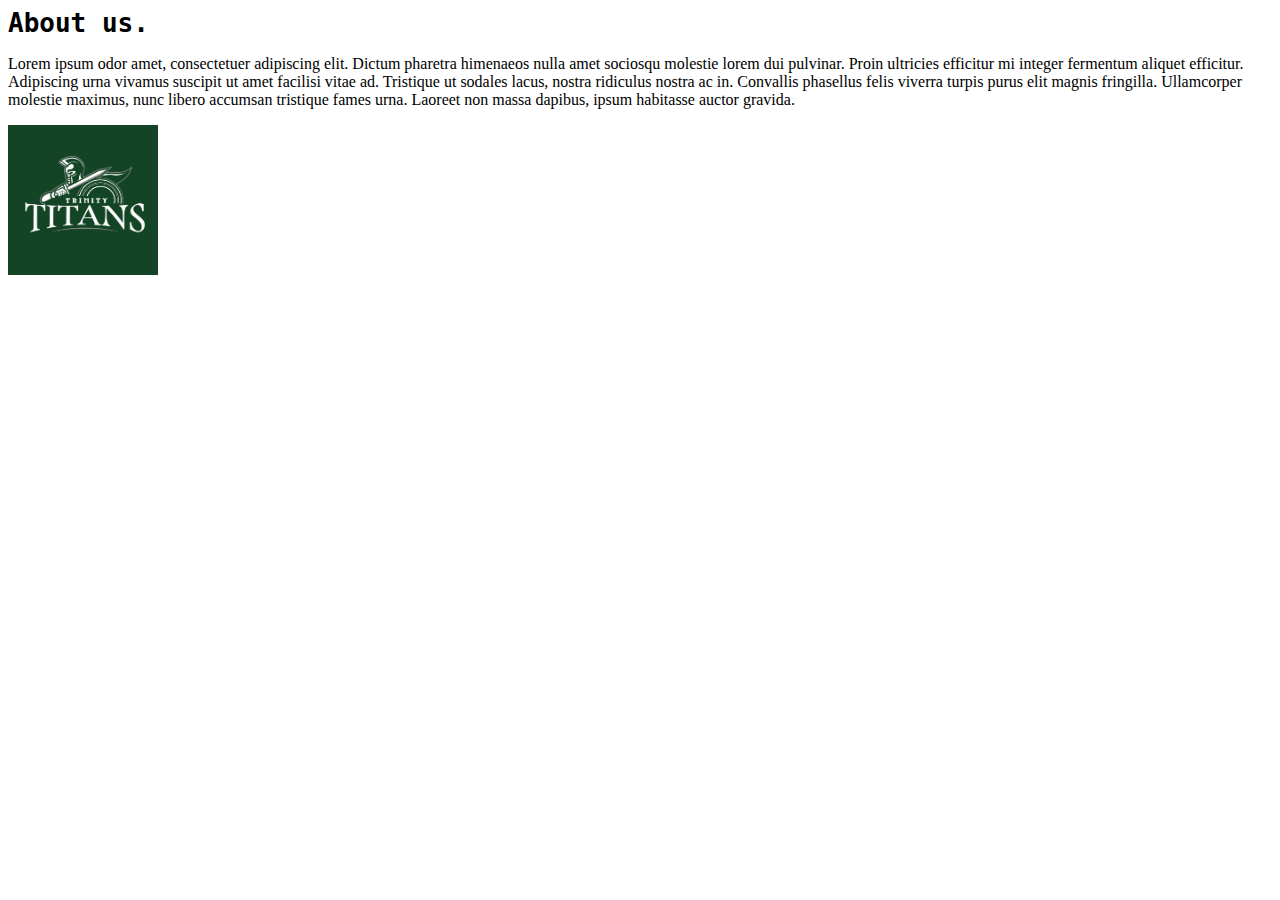
==== aboutus.html @ d2f9be76 "Coach fixes his dumb mistake" ====
<html>
<head>
<link rel="stylesheet" href="style.css">
<link rel="stylesheet" href="index.html">
</head>
<body>

<h1>About us.</h1>

<p>Lorem ipsum odor amet, consectetuer adipiscing elit. Dictum pharetra himenaeos nulla amet sociosqu molestie lorem dui pulvinar. 
Proin ultricies efficitur mi integer fermentum aliquet efficitur. 
Adipiscing urna vivamus suscipit ut amet facilisi vitae ad. Tristique ut sodales lacus, nostra ridiculus nostra ac in. 
Convallis phasellus felis viverra turpis purus elit magnis fringilla. Ullamcorper molestie maximus, nunc libero accumsan tristique fames urna. 
Laoreet non massa dapibus, ipsum habitasse auctor gravida.</p>

<p><img src="Titans_Logo_02.png" alt="Failed to Load"></img></p>

</body>
</html>
---- style.css ----
img {
	height: 150px;
}

h1 {
	font-family: monospace;
}

p {
	color: Black;
}

p {
	font-family: cursive;
}
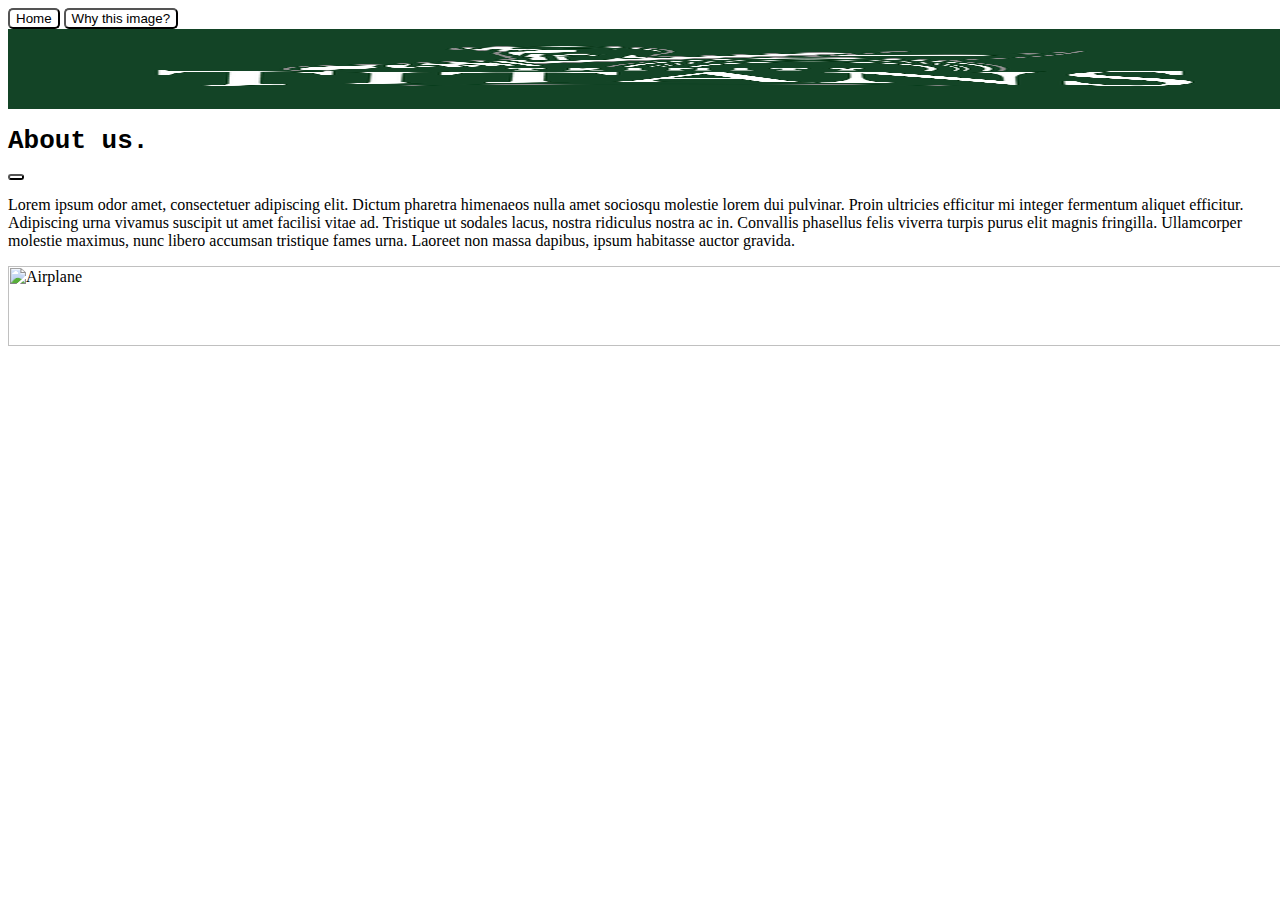
==== commit 188739a8: "Andrews updates" ====
--- a/aboutus.html
+++ b/aboutus.html
@@ -1,11 +1,22 @@
 <html>
 <head>
 <link rel="stylesheet" href="style.css">
-<link rel="stylesheet" href="index.html">
 </head>
 <body>
+<nav>
+<a href="./index.html"><button>Home</button></a>
+<a href="./whythisimage.html"><button>Why this image?</button></a> 
+
+</nav>
+
+<img src="Titans_Logo_02.png" alt="Failed to Load"></img>
+
 
 <h1>About us.</h1>
+
+<a href="https://youtu.be/HNTtqW2w2iE">
+<button id="skib" style= height: "1px"; width: "1px"; background-color: "white";></button>
+</a>
 
 <p>Lorem ipsum odor amet, consectetuer adipiscing elit. Dictum pharetra himenaeos nulla amet sociosqu molestie lorem dui pulvinar. 
 Proin ultricies efficitur mi integer fermentum aliquet efficitur. 
@@ -13,7 +24,6 @@
 Convallis phasellus felis viverra turpis purus elit magnis fringilla. Ullamcorper molestie maximus, nunc libero accumsan tristique fames urna. 
 Laoreet non massa dapibus, ipsum habitasse auctor gravida.</p>
 
-<p><img src="Titans_Logo_02.png" alt="Failed to Load"></img></p>
-
+<p><img src="https://airplanes.itsabouttravelling.com/wp-content/uploads/2018/02/n240wn-southwest-airlines-boeing-737-700-01.jpg" alt="Airplane"></img></p>
 </body>
 </html>--- a/style.css
+++ b/style.css
@@ -1,5 +1,9 @@
 img {
-	height: 150px;
+	height: 80px;
+}
+
+img {
+	width: 1300px;
 }
 
 h1 {
@@ -10,6 +14,14 @@
 	color: Black;
 }
 
-p {
-	font-family: cursive;
+button {
+	background-color: White;
+}
+
+button {
+	color: Black;
+}
+
+button {
+	border-radius: 5px;
 }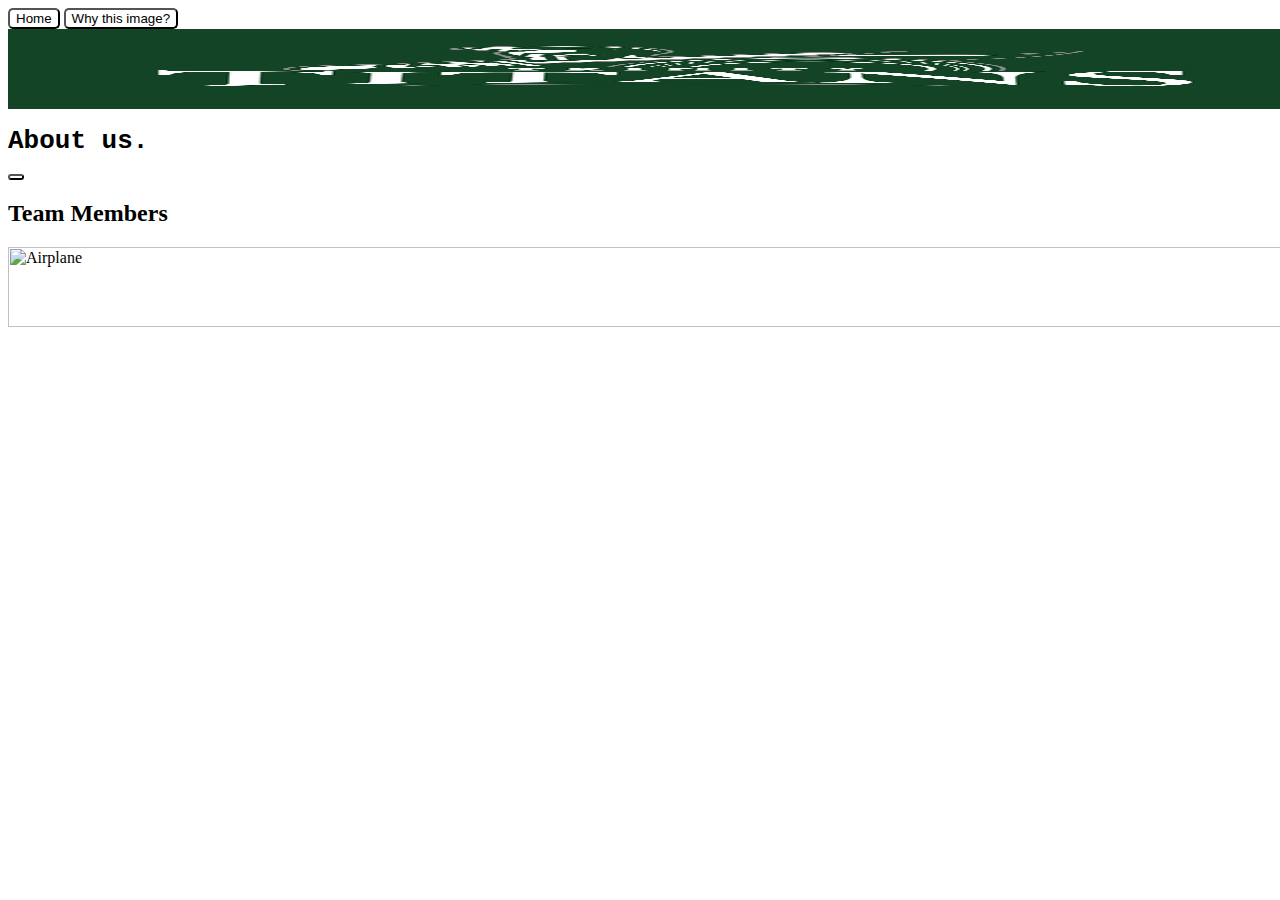
==== commit ee5352d4: "some more commits" ====
--- a/aboutus.html
+++ b/aboutus.html
@@ -18,11 +18,8 @@
 <button id="skib" style= height: "1px"; width: "1px"; background-color: "white";></button>
 </a>
 
-<p>Lorem ipsum odor amet, consectetuer adipiscing elit. Dictum pharetra himenaeos nulla amet sociosqu molestie lorem dui pulvinar. 
-Proin ultricies efficitur mi integer fermentum aliquet efficitur. 
-Adipiscing urna vivamus suscipit ut amet facilisi vitae ad. Tristique ut sodales lacus, nostra ridiculus nostra ac in. 
-Convallis phasellus felis viverra turpis purus elit magnis fringilla. Ullamcorper molestie maximus, nunc libero accumsan tristique fames urna. 
-Laoreet non massa dapibus, ipsum habitasse auctor gravida.</p>
+<h2>Team Members</h2>
+
 
 <p><img src="https://airplanes.itsabouttravelling.com/wp-content/uploads/2018/02/n240wn-southwest-airlines-boeing-737-700-01.jpg" alt="Airplane"></img></p>
 </body>
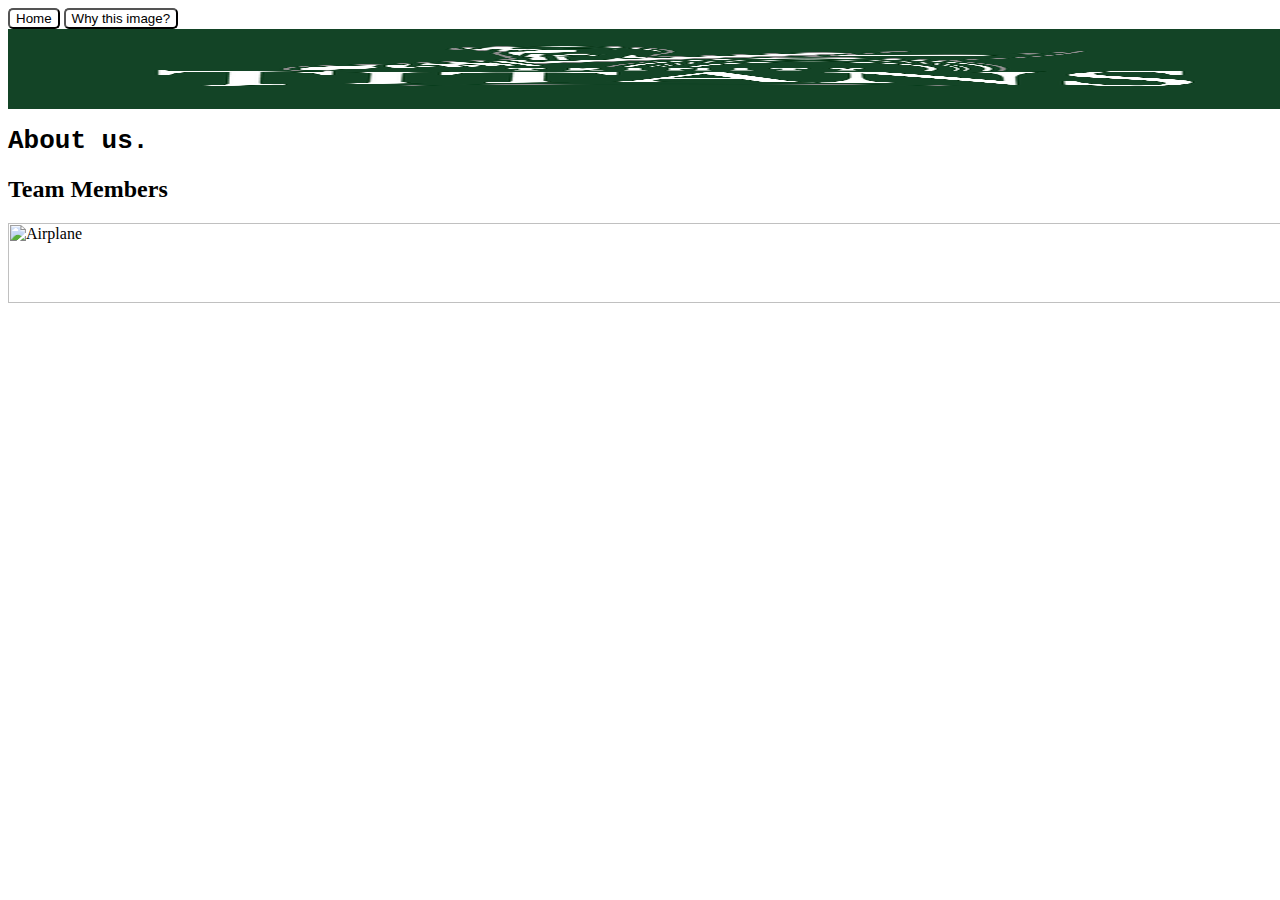
==== commit d8268e43: "more changes ig" ====
--- a/aboutus.html
+++ b/aboutus.html
@@ -14,10 +14,6 @@
 
 <h1>About us.</h1>
 
-<a href="https://youtu.be/HNTtqW2w2iE">
-<button id="skib" style= height: "1px"; width: "1px"; background-color: "white";></button>
-</a>
-
 <h2>Team Members</h2>
 
 
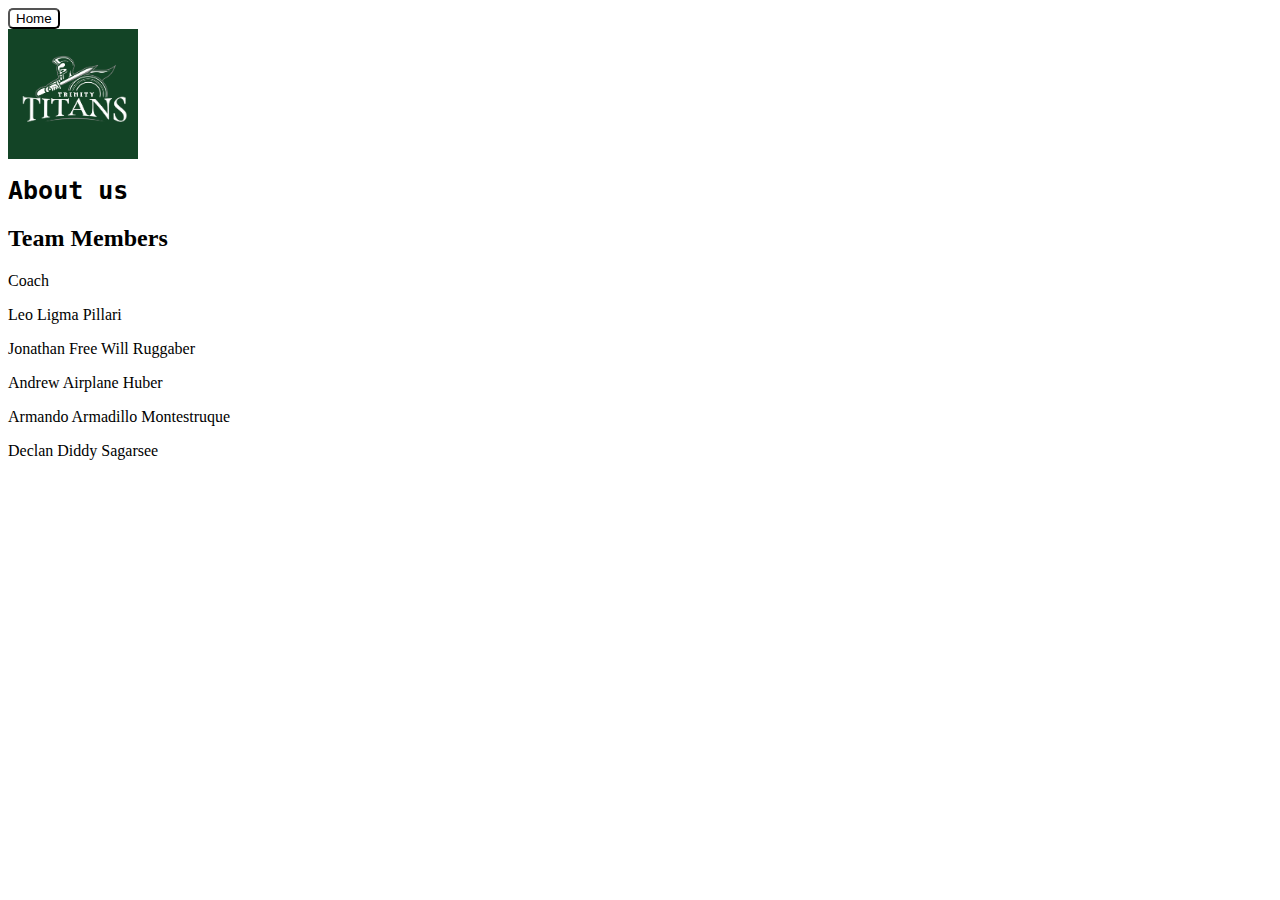
==== commit cc4a6805: "Tests" ====
--- a/aboutus.html
+++ b/aboutus.html
@@ -5,18 +5,20 @@
 <body>
 <nav>
 <a href="./index.html"><button>Home</button></a>
-<a href="./whythisimage.html"><button>Why this image?</button></a> 
 
 </nav>
 
 <img src="Titans_Logo_02.png" alt="Failed to Load"></img>
 
-
-<h1>About us.</h1>
+<h1>About us</h1>
 
 <h2>Team Members</h2>
+<p>Coach</p>
+<p>Leo Ligma Pillari</p>
+<p>Jonathan Free Will Ruggaber</p>
+<p>Andrew Airplane Huber</p>
+<p>Armando Armadillo Montestruque</p>
+<p>Declan Diddy Sagarsee</p>
 
-
-<p><img src="https://airplanes.itsabouttravelling.com/wp-content/uploads/2018/02/n240wn-southwest-airlines-boeing-737-700-01.jpg" alt="Airplane"></img></p>
 </body>
 </html>--- a/style.css
+++ b/style.css
@@ -1,13 +1,14 @@
 img {
-	height: 80px;
+	height: 130px;
 }
 
 img {
-	width: 1300px;
+	width: 130px;
 }
 
 h1 {
 	font-family: monospace;
+	font-size: 25px;
 }
 
 p {
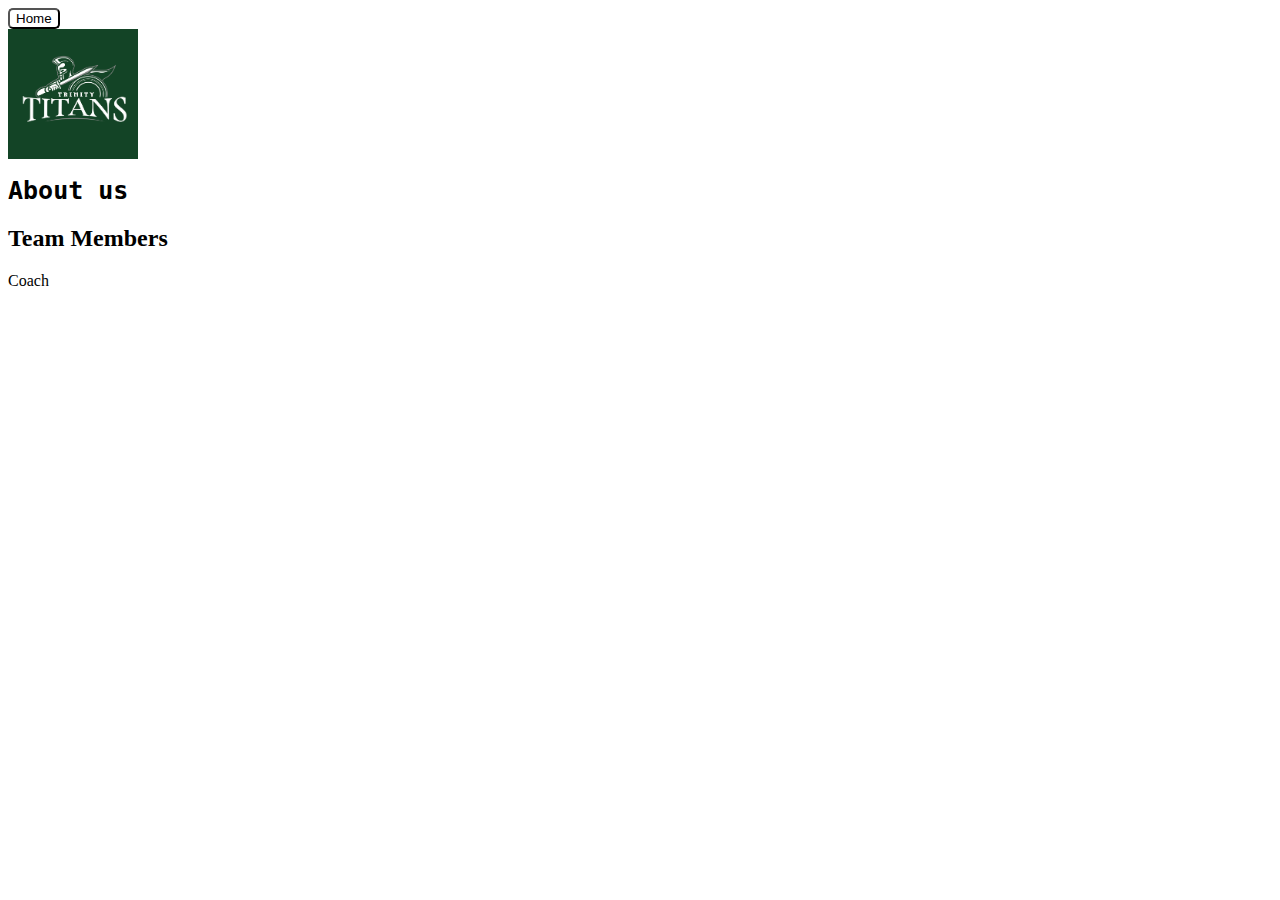
==== commit dfea567b: "saved" ====
--- a/aboutus.html
+++ b/aboutus.html
@@ -14,11 +14,7 @@
 
 <h2>Team Members</h2>
 <p>Coach</p>
-<p>Leo Ligma Pillari</p>
-<p>Jonathan Free Will Ruggaber</p>
-<p>Andrew Airplane Huber</p>
-<p>Armando Armadillo Montestruque</p>
-<p>Declan Diddy Sagarsee</p>
+
 
 </body>
 </html>